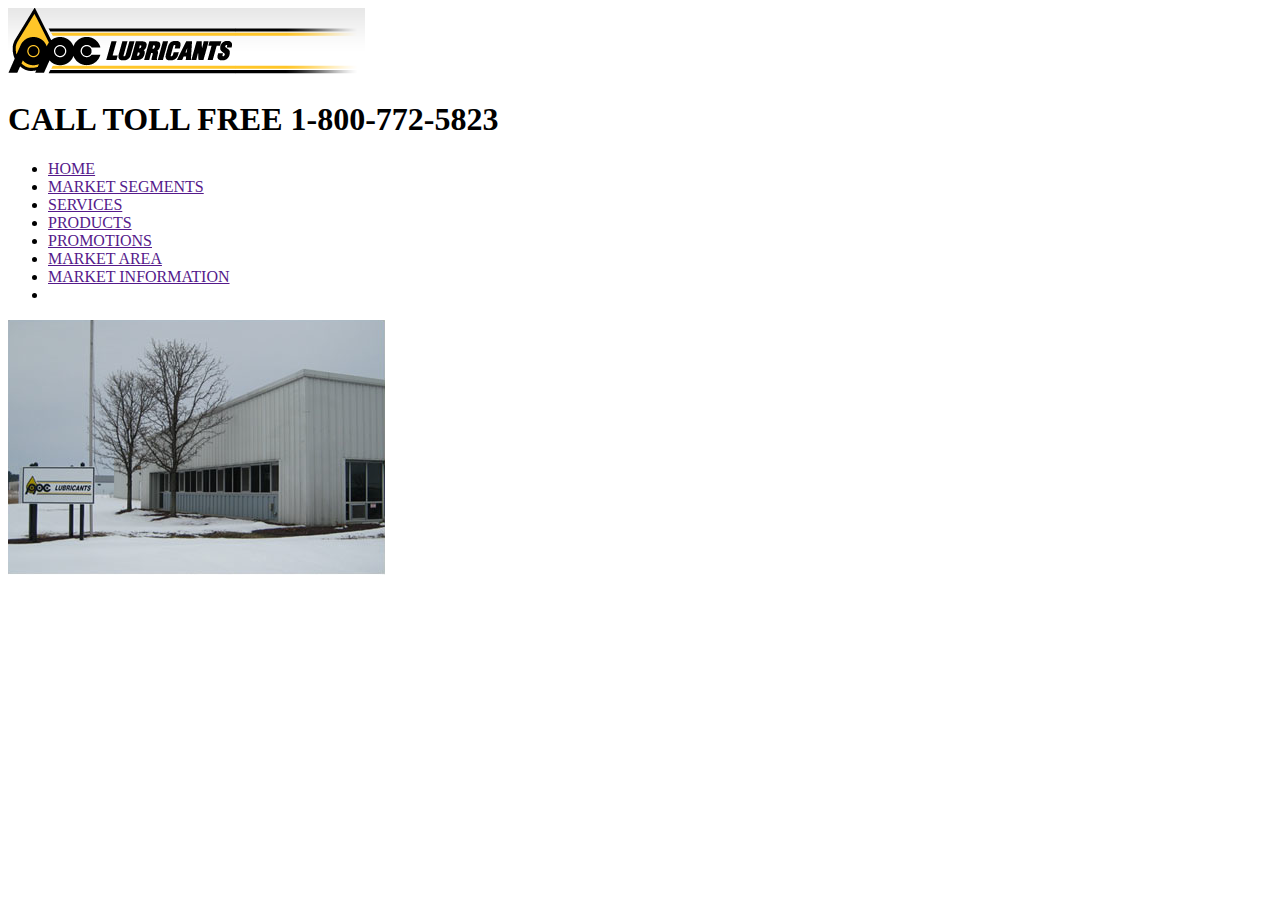
==== 02. CSS/Assignment IV PPC Lubricants/index.html @ 2c0e3d9e "initial commit" ====
<!DOCTYPE html>
<html lang="en">
   <head>
      <meta charset="UTF-8">
      <meta name="description" content="Assignment IV PPC Lubricants">

      <title>Lubricants</title>

      <link rel="stylesheet" type="text/css" href="css/style.css">
   </head>
    <body>
        <header>
            <img src="img/logo.png" alt="logo.png">
            <h1>CALL TOLL FREE 1-800-772-5823</h1>
        </header>
        <div id="nav-bar">
            <ul>
                <li><a href="">HOME</a></li>
                <li><a href="">MARKET SEGMENTS</a></li>
                <li><a href="">SERVICES</a></li>
                <li><a href="">PRODUCTS</a></li>
                <li><a href="">PROMOTIONS</a></li>
                <li><a href="">MARKET AREA</a></li>
                <li><a href="">MARKET INFORMATION</a></li>
                <li><a href=""></a></li>
            </ul>
        </div>
        <div id="main">
            <img src="img/main_pic.png" alt="main_pic.png">
        </div>

    </body>
</html>
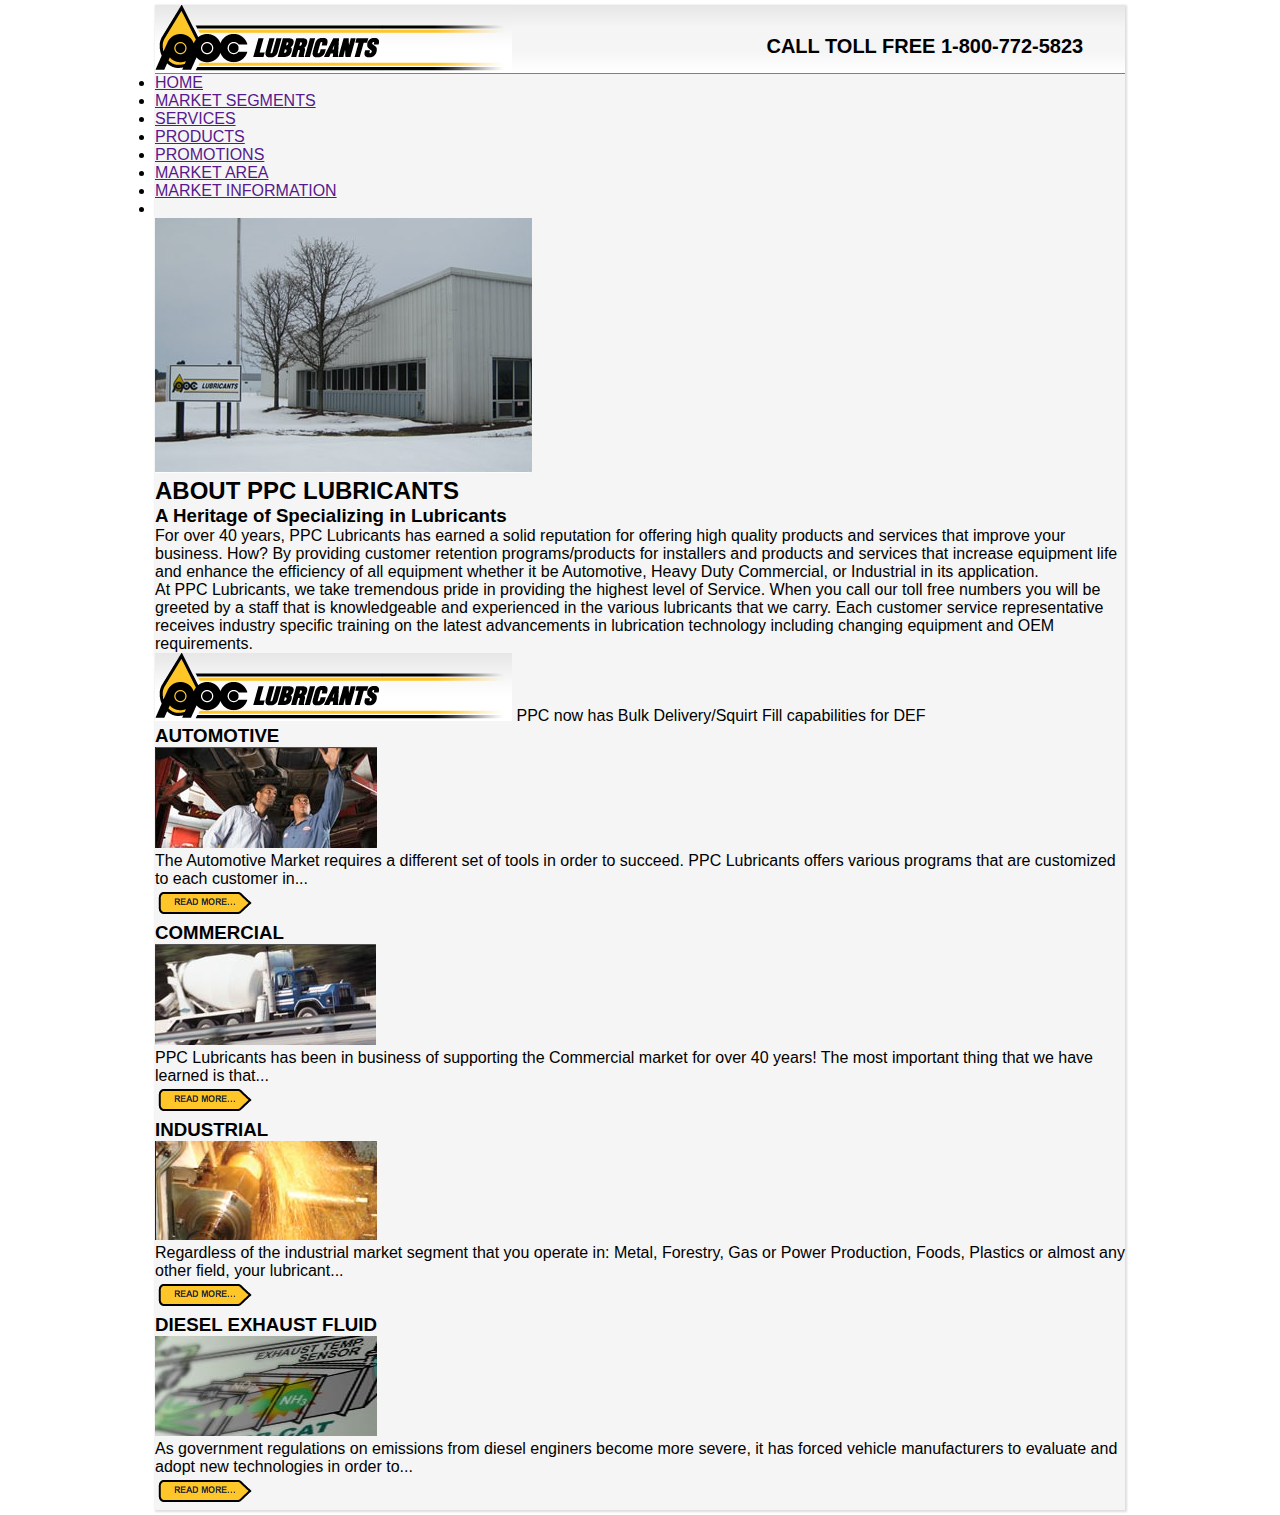
==== commit be9b0daf: "css 4: added styling to header" ====
--- a/02. CSS/Assignment IV PPC Lubricants/index.html
+++ b/02. CSS/Assignment IV PPC Lubricants/index.html
@@ -1,4 +1,10 @@
 <!DOCTYPE html>
+<!--
+Pajama Programmer
+Coding Dojo - July 5 Online Flex
+6-July-2016
+Assignment IV PPC Lubricants
+-->
 <html lang="en">
    <head>
       <meta charset="UTF-8">
@@ -9,25 +15,72 @@
       <link rel="stylesheet" type="text/css" href="css/style.css">
    </head>
     <body>
-        <header>
-            <img src="img/logo.png" alt="logo.png">
-            <h1>CALL TOLL FREE 1-800-772-5823</h1>
-        </header>
-        <div id="nav-bar">
-            <ul>
-                <li><a href="">HOME</a></li>
-                <li><a href="">MARKET SEGMENTS</a></li>
-                <li><a href="">SERVICES</a></li>
-                <li><a href="">PRODUCTS</a></li>
-                <li><a href="">PROMOTIONS</a></li>
-                <li><a href="">MARKET AREA</a></li>
-                <li><a href="">MARKET INFORMATION</a></li>
-                <li><a href=""></a></li>
-            </ul>
+        <div id="container">
+            <header>
+                <img src="img/logo.png" alt="logo.png">
+                <h1>CALL TOLL FREE 1-800-772-5823</h1>
+            </header>
+            <div id="nav-bar">
+                <ul>
+                    <li><a href="">HOME</a></li>
+                    <li><a href="">MARKET SEGMENTS</a></li>
+                    <li><a href="">SERVICES</a></li>
+                    <li><a href="">PRODUCTS</a></li>
+                    <li><a href="">PROMOTIONS</a></li>
+                    <li><a href="">MARKET AREA</a></li>
+                    <li><a href="">MARKET INFORMATION</a></li>
+                    <li><a href=""></a></li>
+                </ul>
+            </div>
+            <div id="main">
+                <img src="img/main_pic.png" alt="main_pic.png">
+                <article id="about">
+                    <h2>ABOUT PPC LUBRICANTS</h2>
+                    <H3>A Heritage of Specializing in Lubricants</H3>
+                    <p>
+                        For over 40 years, <span class="bold">PPC Lubricants</span> has earned a solid reputation for offering high quality products and services that improve your business. How? By providing customer retention programs/products for installers and products and services that increase equipment life and enhance the efficiency of all equipment whether it be <span class="bold">Automotive, Heavy Duty Commercial, or Industrial</span> in its application.
+                    </p>
+                    <p>
+                        At <span class="bold">PPC Lubricants</span>, we take tremendous pride in providing the highest level of Service. When you call our toll free numbers you will be greeted by a staff that is knowledgeable and experienced in the various lubricants that we carry. Each customer service representative receives industry specific training on the latest advancements in <span class="bold">lubrication technology</span> including changing equipment and OEM requirements.
+                    </p>
+                </article>
+                <div id="blurb">
+                    <img src="img/logo.png" alt="logo.png">
+                    <span>PPC now has Bulk Delivery/Squirt Fill capabilities for DEF</span>
+                </div>
+                <article>
+                    <h3>AUTOMOTIVE</h3>
+                    <img src="img/automotive.png" alt="automotive.png">
+                    <P>
+                        The Automotive Market requires a different set of tools in order to succeed. PPC Lubricants offers various programs that are customized to each customer in...
+                    </P>
+                    <a href=""><img src="img/ReadMore.png" alt="Read More Link"></a>
+                </article>
+                <article>
+                    <h3>COMMERCIAL</h3>
+                    <img src="img/commercial.png" alt="commercial.png">
+                    <P>
+                        PPC Lubricants has been in business of supporting the Commercial market for over 40 years! The most important thing that we have learned is that...
+                    </P>
+                    <a href=""><img src="img/ReadMore.png" alt="Read More Link"></a>
+                </article>
+                <article>
+                    <h3>INDUSTRIAL</h3>
+                    <img src="img/industrial.png" alt="industrial.png">
+                    <P>
+                        Regardless of the industrial market segment that you operate in: Metal, Forestry, Gas or Power Production, Foods, Plastics or almost any other field, your lubricant...
+                    </P>
+                    <a href=""><img src="img/ReadMore.png" alt="Read More Link"></a>
+                </article>
+                <article>
+                    <h3>DIESEL EXHAUST FLUID</h3>
+                    <img src="img/diesel.png" alt="diesel.png">
+                    <P>
+                        As government regulations on emissions from diesel enginers become more severe, it has forced vehicle manufacturers to evaluate and adopt new technologies in order to...
+                    </P>
+                    <a href=""><img src="img/ReadMore.png" alt="Read More Link"></a>
+                </article>
+            </div>
         </div>
-        <div id="main">
-            <img src="img/main_pic.png" alt="main_pic.png">
-        </div>
-
     </body>
 </html>--- a/02. CSS/Assignment IV PPC Lubricants/css/style.css
+++ b/02. CSS/Assignment IV PPC Lubricants/css/style.css
@@ -0,0 +1,35 @@
+/*
+Pajama Programmer
+Coding Dojo - July 5 Online Flex
+6-July-2016
+Assignment IV PPC Lubricants
+*/
+* {
+    padding: 0;
+    margin: 0;
+     font-family: "Lato", sans-serif;
+}
+
+#container {
+ width: 970px;
+ background-color: whitesmoke;
+ margin: 5px auto;
+ box-shadow: 1px 1px 2px 1px #ddd;
+}
+
+header img,
+header h1 {
+    display: inline-block;
+    vertical-align: top;
+}
+
+header {
+    border-bottom: 1px solid gray;
+    background-color: whitesmoke;
+    background: linear-gradient(#E6E6E6,whitesmoke,whitesmoke,white);
+}
+
+header h1 {
+    font-size: 20px;
+    margin: 30px 0px 0px 250px;
+}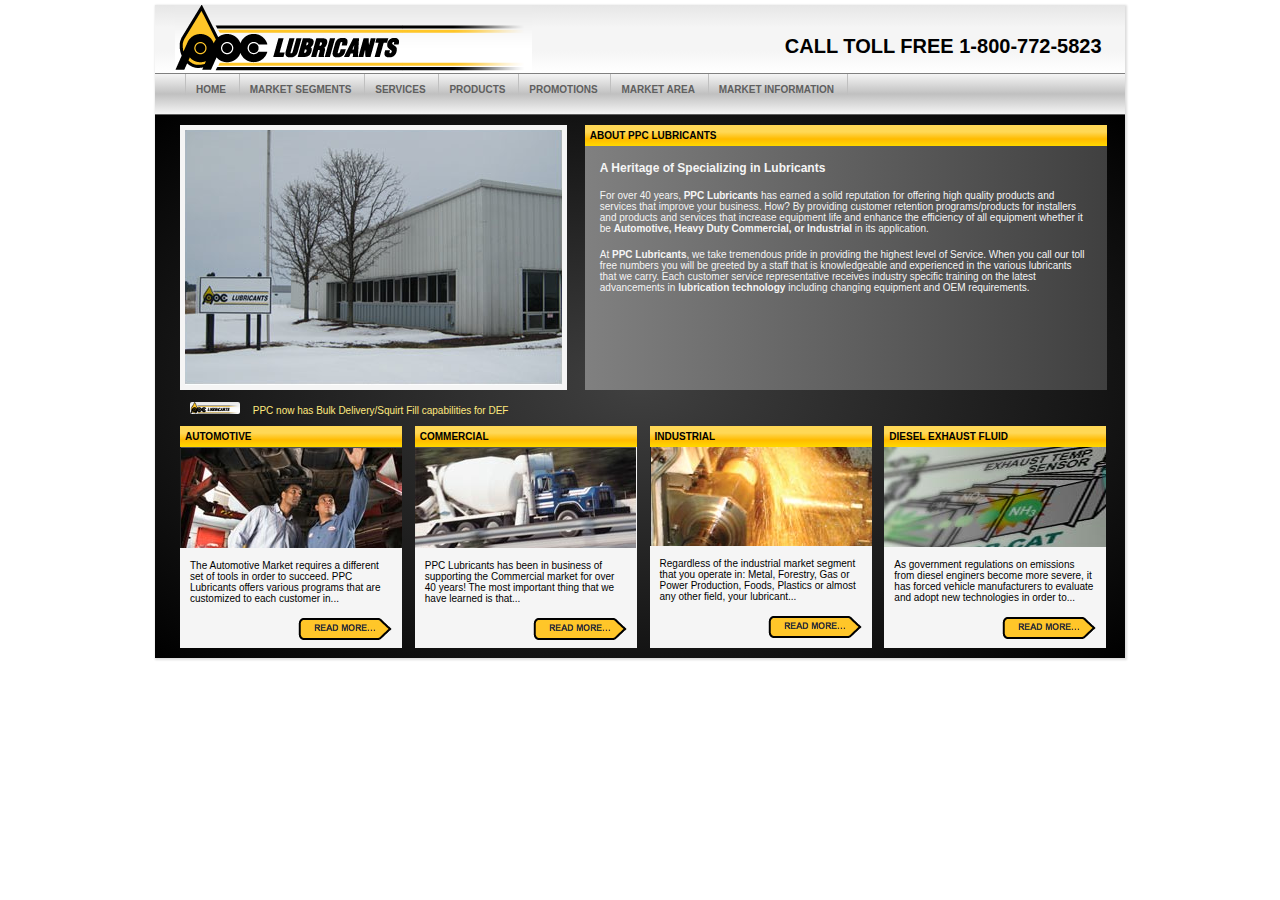
==== commit e7f48cf4: "css 4: added styling to rest of document" ====
--- a/02. CSS/Assignment IV PPC Lubricants/index.html
+++ b/02. CSS/Assignment IV PPC Lubricants/index.html
@@ -33,7 +33,7 @@
                 </ul>
             </div>
             <div id="main">
-                <img src="img/main_pic.png" alt="main_pic.png">
+                <img class="main-pic" src="img/main_pic.png" alt="main_pic.png">
                 <article id="about">
                     <h2>ABOUT PPC LUBRICANTS</h2>
                     <H3>A Heritage of Specializing in Lubricants</H3>
@@ -45,11 +45,11 @@
                     </p>
                 </article>
                 <div id="blurb">
-                    <img src="img/logo.png" alt="logo.png">
+                    <img src="img/mini-logo.png" alt="mini-logo.png">
                     <span>PPC now has Bulk Delivery/Squirt Fill capabilities for DEF</span>
                 </div>
                 <article>
-                    <h3>AUTOMOTIVE</h3>
+                    <h2>AUTOMOTIVE</h2>
                     <img src="img/automotive.png" alt="automotive.png">
                     <P>
                         The Automotive Market requires a different set of tools in order to succeed. PPC Lubricants offers various programs that are customized to each customer in...
@@ -57,7 +57,7 @@
                     <a href=""><img src="img/ReadMore.png" alt="Read More Link"></a>
                 </article>
                 <article>
-                    <h3>COMMERCIAL</h3>
+                    <h2>COMMERCIAL</h2>
                     <img src="img/commercial.png" alt="commercial.png">
                     <P>
                         PPC Lubricants has been in business of supporting the Commercial market for over 40 years! The most important thing that we have learned is that...
@@ -65,7 +65,7 @@
                     <a href=""><img src="img/ReadMore.png" alt="Read More Link"></a>
                 </article>
                 <article>
-                    <h3>INDUSTRIAL</h3>
+                    <h2>INDUSTRIAL</h2>
                     <img src="img/industrial.png" alt="industrial.png">
                     <P>
                         Regardless of the industrial market segment that you operate in: Metal, Forestry, Gas or Power Production, Foods, Plastics or almost any other field, your lubricant...
@@ -73,7 +73,7 @@
                     <a href=""><img src="img/ReadMore.png" alt="Read More Link"></a>
                 </article>
                 <article>
-                    <h3>DIESEL EXHAUST FLUID</h3>
+                    <h2>DIESEL EXHAUST FLUID</h2>
                     <img src="img/diesel.png" alt="diesel.png">
                     <P>
                         As government regulations on emissions from diesel enginers become more severe, it has forced vehicle manufacturers to evaluate and adopt new technologies in order to...
--- a/02. CSS/Assignment IV PPC Lubricants/css/style.css
+++ b/02. CSS/Assignment IV PPC Lubricants/css/style.css
@@ -7,7 +7,8 @@
 * {
     padding: 0;
     margin: 0;
-     font-family: "Lato", sans-serif;
+    font-family: "Lato", sans-serif;
+    font-size: 10px;
 }
 
 #container {
@@ -32,4 +33,102 @@
 header h1 {
     font-size: 20px;
     margin: 30px 0px 0px 250px;
+}
+
+header img {
+    margin-left: 20px;
+}
+
+#nav-bar {
+    background-color: silver;
+    background: linear-gradient(whitesmoke,silver,whitesmoke);
+    border-bottom: 1px solid #5F5F5F;
+    height: 40px;
+}
+
+#nav-bar ul{
+    list-style: none;
+    font-weight: 600;
+    margin-left: 30px;
+}
+
+#nav-bar ul li{
+    display: inline-block;
+    border-left: 1px outset silver;
+    padding-top: 10px;
+}
+#nav-bar a {
+    text-decoration: none;
+    color: #5F5F5F;
+    padding: 10px;
+}
+#main {
+    background-color: black;
+    background: radial-gradient(#404040, black);
+}
+
+.main-pic {
+    border: 5px solid whitesmoke;
+    margin: 10px 10px 10px 25px;
+}
+
+article {
+    display: inline-block;
+    background-color: whitesmoke;
+    width: 222px;
+    height: 222px;
+    vertical-align: top;
+    margin: 10px 5px;
+}
+
+article:nth-of-type(2) {
+    margin-left: 25px;
+}
+
+#about {
+    width: 522px;
+    height: 265px;
+    background-color: #404040;
+    background: linear-gradient(to right, gray, #404040);
+    color: whitesmoke;
+    margin-left: 5px;
+}
+
+#about h3,
+#about p {
+    padding: 15px 20px 0px 15px;
+}
+
+#about h3 {
+    font-size: 12px;
+}
+
+.bold {
+    font-weight: 800;
+}
+
+article h2 {
+    background-color: #FFD800;
+    background: linear-gradient(#FFD856, #FFD856, #FFBB00, #FFD800);
+    padding: 5px;
+    color: black;
+    font-weight: 800;
+}
+
+article p {
+    padding: 10px;
+}
+
+article a {
+    margin-left: 115px;
+}
+
+#blurb {
+    color: #FFE97F;
+}
+
+#blurb img {
+    width: 50px;
+    border-radius: 2px;
+    margin: 0px 10px 0px 35px;
 }